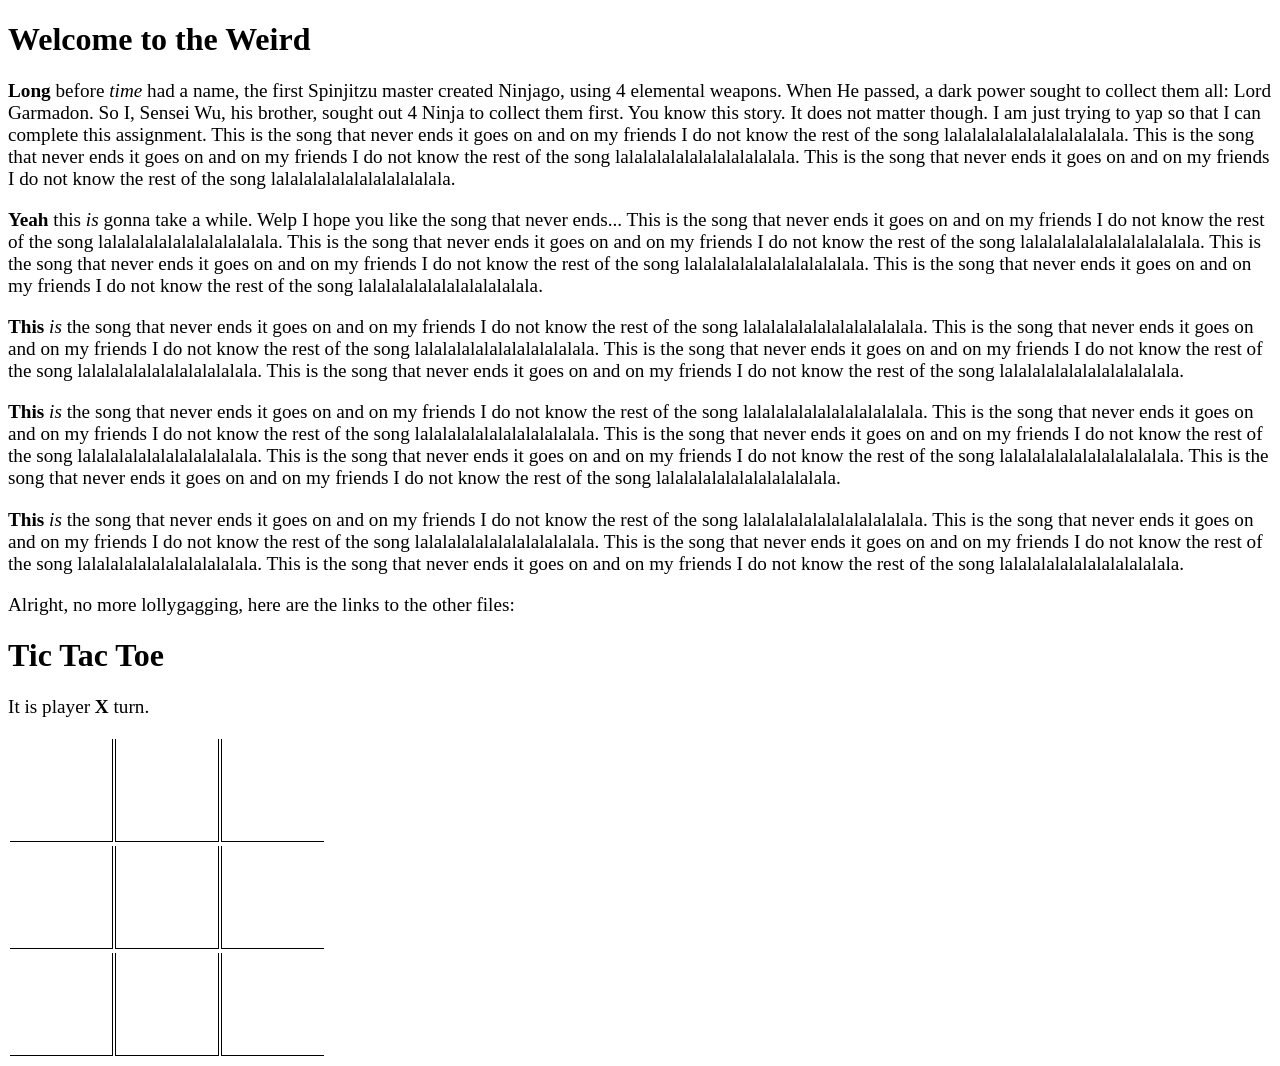
==== index.html @ 06906352 "Add link to fancy.css stylesheet Added a new stylesheet link for fancy.css." ====
<!doctype HTML>
<html>
 <head>
    <title>The Weird Site</title>
    <link href="index.css" type="text/css" rel="stylesheet" >
    <link href="fancy.css" type="text/css" rel="stylesheet" >
 </head>
 <body>
   <h1>Welcome to the Weird</h1>
   <p><b>Long</b> before <i>time</i> had a name, the first Spinjitzu master created Ninjago, using 4 elemental weapons. When He passed, a dark power sought to collect them all: Lord Garmadon.
   So I, Sensei Wu, his brother, sought out 4 Ninja to collect them first. You know this story. It does not matter though. I am just trying to yap so that I can complete this assignment.
   This is the song that never ends it goes on and on my friends I do not know the rest of the song lalalalalalalalalalalalala.
   This is the song that never ends it goes on and on my friends I do not know the rest of the song lalalalalalalalalalalalala.
   This is the song that never ends it goes on and on my friends I do not know the rest of the song lalalalalalalalalalalalala.</p>
   <p><b>Yeah</b> this <i>is</i> gonna take a while. Welp I hope you like the song that never ends...
   This is the song that never ends it goes on and on my friends I do not know the rest of the song lalalalalalalalalalalalala.
   This is the song that never ends it goes on and on my friends I do not know the rest of the song lalalalalalalalalalalalala.
   This is the song that never ends it goes on and on my friends I do not know the rest of the song lalalalalalalalalalalalala.
   This is the song that never ends it goes on and on my friends I do not know the rest of the song lalalalalalalalalalalalala.</p>
   <p><b>This</b> <i>is</i> the song that never ends it goes on and on my friends I do not know the rest of the song lalalalalalalalalalalalala.
   This is the song that never ends it goes on and on my friends I do not know the rest of the song lalalalalalalalalalalalala.
   This is the song that never ends it goes on and on my friends I do not know the rest of the song lalalalalalalalalalalalala.
   This is the song that never ends it goes on and on my friends I do not know the rest of the song lalalalalalalalalalalalala.</p>
   <p><b>This</b> <i>is</i> the song that never ends it goes on and on my friends I do not know the rest of the song lalalalalalalalalalalalala.
   This is the song that never ends it goes on and on my friends I do not know the rest of the song lalalalalalalalalalalalala.
   This is the song that never ends it goes on and on my friends I do not know the rest of the song lalalalalalalalalalalalala.
   This is the song that never ends it goes on and on my friends I do not know the rest of the song lalalalalalalalalalalalala.
   This is the song that never ends it goes on and on my friends I do not know the rest of the song lalalalalalalalalalalalala.</p>
   <p><b>This</b> <i>is</i> the song that never ends it goes on and on my friends I do not know the rest of the song lalalalalalalalalalalalala.
   This is the song that never ends it goes on and on my friends I do not know the rest of the song lalalalalalalalalalalalala.
   This is the song that never ends it goes on and on my friends I do not know the rest of the song lalalalalalalalalalalalala.
   This is the song that never ends it goes on and on my friends I do not know the rest of the song lalalalalalalalalalalalala.</p>
   <p>Alright, no more lollygagging, here are the links to the other files:
    <a></a>
    <a></a>
   </p>

 <h1>Tic Tac Toe</h1>
  <p>It is player
        <span id="turnSpan">someone's</span>
        turn.
  </p>

  <table>
   <tr>
        <td></td>
        <td></td>
        <td></td>
   </tr>
  </table>
  <table>
   <tr>
        <td></td>
        <td></td>
        <td></td>
   </tr>
  </table>
  <table>
   <tr>
        <td></td>
        <td></td>
        <td></td>
   </tr>
  </table>

 <script src="index.js" type="text/javascript"></script>
  
 </body>




  
</html>
---- index.css ----
table {
  boarder-colapse: collapse;
}


td {
    border: 1px solid black;
    width: 100px;
    height: 100px;
    font-size: 90px;
    text-align: center;
    font-family: sans;
    text-align: center;
}

td:nth-child(1) {
        border-left: none;
}

td:nth-child(3) {
        border-right: none;
}

tr:nth-child(1) > td {
        border-top: none;
}

tr:nth-child(3) > td {
        border-bottom: none;
}

#turnSpan {
        font-weight: bold;
}
---- fancy.css ----
#bold {
font-weight: bold;
}
.red {
color: red;
}
p {
font-size: 1.2em;
}
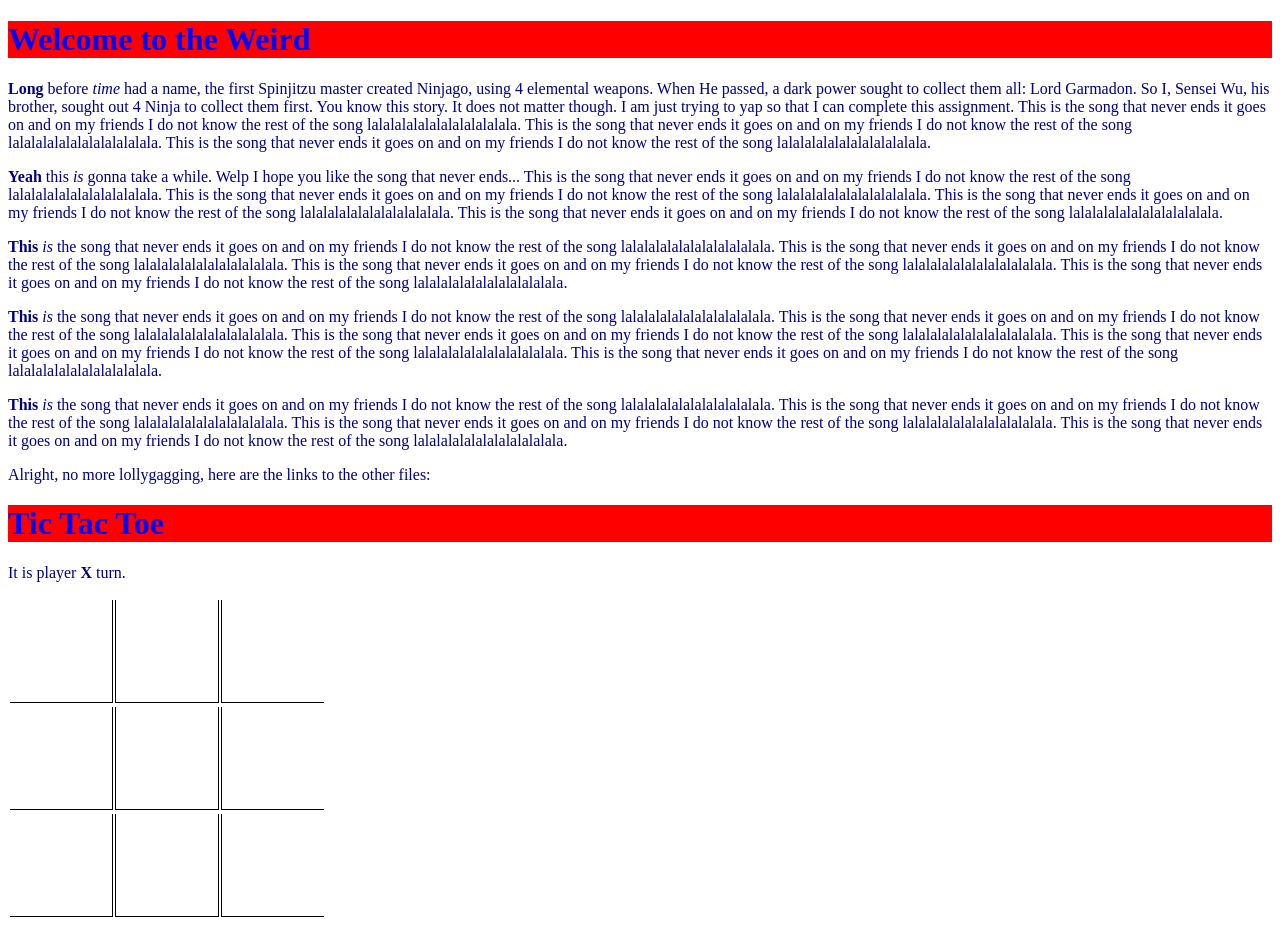
==== commit 12f063c4: "Link index.css stylesheet in the head section" ====
--- a/index.html
+++ b/index.html
@@ -2,8 +2,8 @@
 <html>
  <head>
     <title>The Weird Site</title>
+    <link href="fancy.css" type="text/css" rel="stylesheet" >
     <link href="index.css" type="text/css" rel="stylesheet" >
-    <link href="fancy.css" type="text/css" rel="stylesheet" >
  </head>
  <body>
    <h1>Welcome to the Weird</h1>
--- a/fancy.css
+++ b/fancy.css
@@ -1,9 +1,7 @@
-#bold {
-font-weight: bold;
+body {
+  color: navy
 }
-.red {
-color: red;
+h1 {
+  color: blue;
+  background-color: red;
 }
-p {
-font-size: 1.2em;
-}
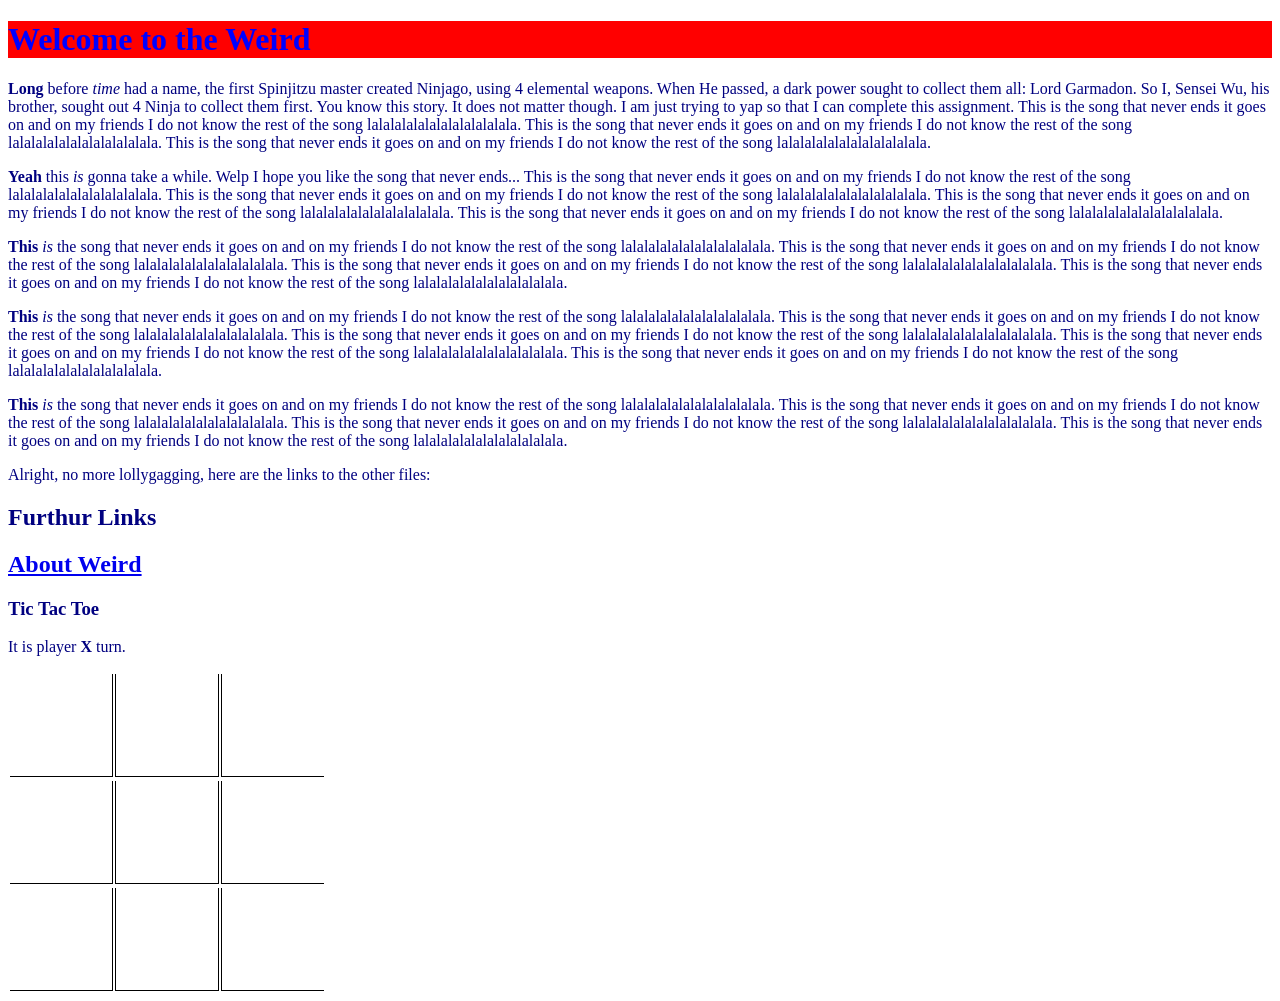
==== commit 454a764b: "Update headings and add links in index.html" ====
--- a/index.html
+++ b/index.html
@@ -31,11 +31,12 @@
    This is the song that never ends it goes on and on my friends I do not know the rest of the song lalalalalalalalalalalalala.
    This is the song that never ends it goes on and on my friends I do not know the rest of the song lalalalalalalalalalalalala.</p>
    <p>Alright, no more lollygagging, here are the links to the other files:
-    <a></a>
-    <a></a>
    </p>
 
- <h1>Tic Tac Toe</h1>
+ <h2>Furthur Links<h2>
+  <a href="about.html">About Weird</a>
+
+ <h3>Tic Tac Toe</h3>
   <p>It is player
         <span id="turnSpan">someone's</span>
         turn.
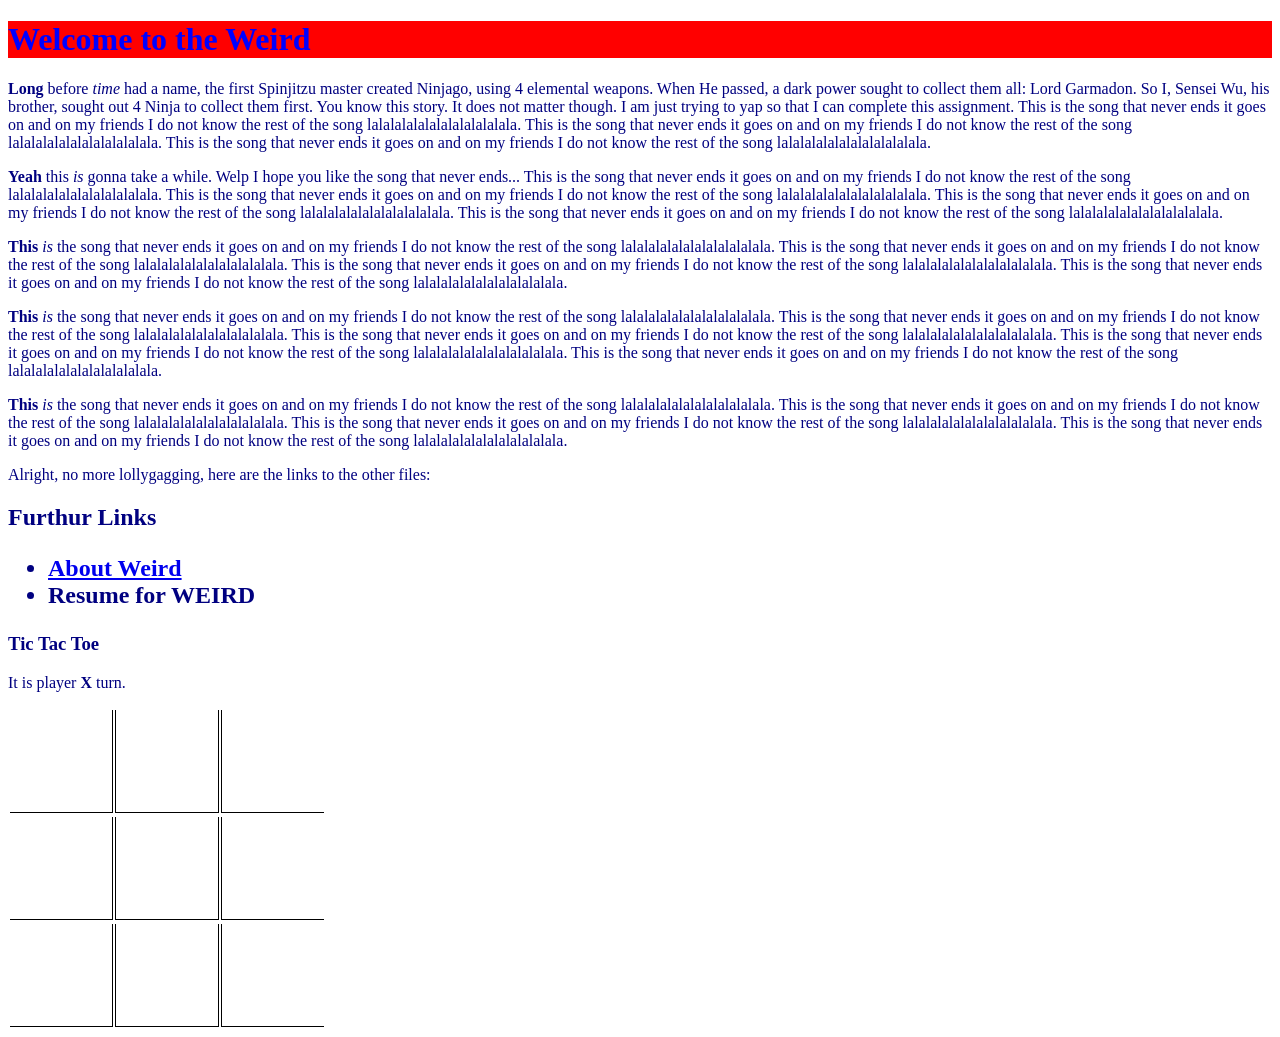
==== commit 3ec6c3fe: "Refactor links into an unordered list" ====
--- a/index.html
+++ b/index.html
@@ -34,8 +34,10 @@
    </p>
 
  <h2>Furthur Links<h2>
-  <a href="about.html">About Weird</a>
-
+  <ul>
+   <li><a href="about.html">About Weird</a></li>
+   <li><a>Resume for WEIRD</a></li>
+  </ul>
  <h3>Tic Tac Toe</h3>
   <p>It is player
         <span id="turnSpan">someone's</span>
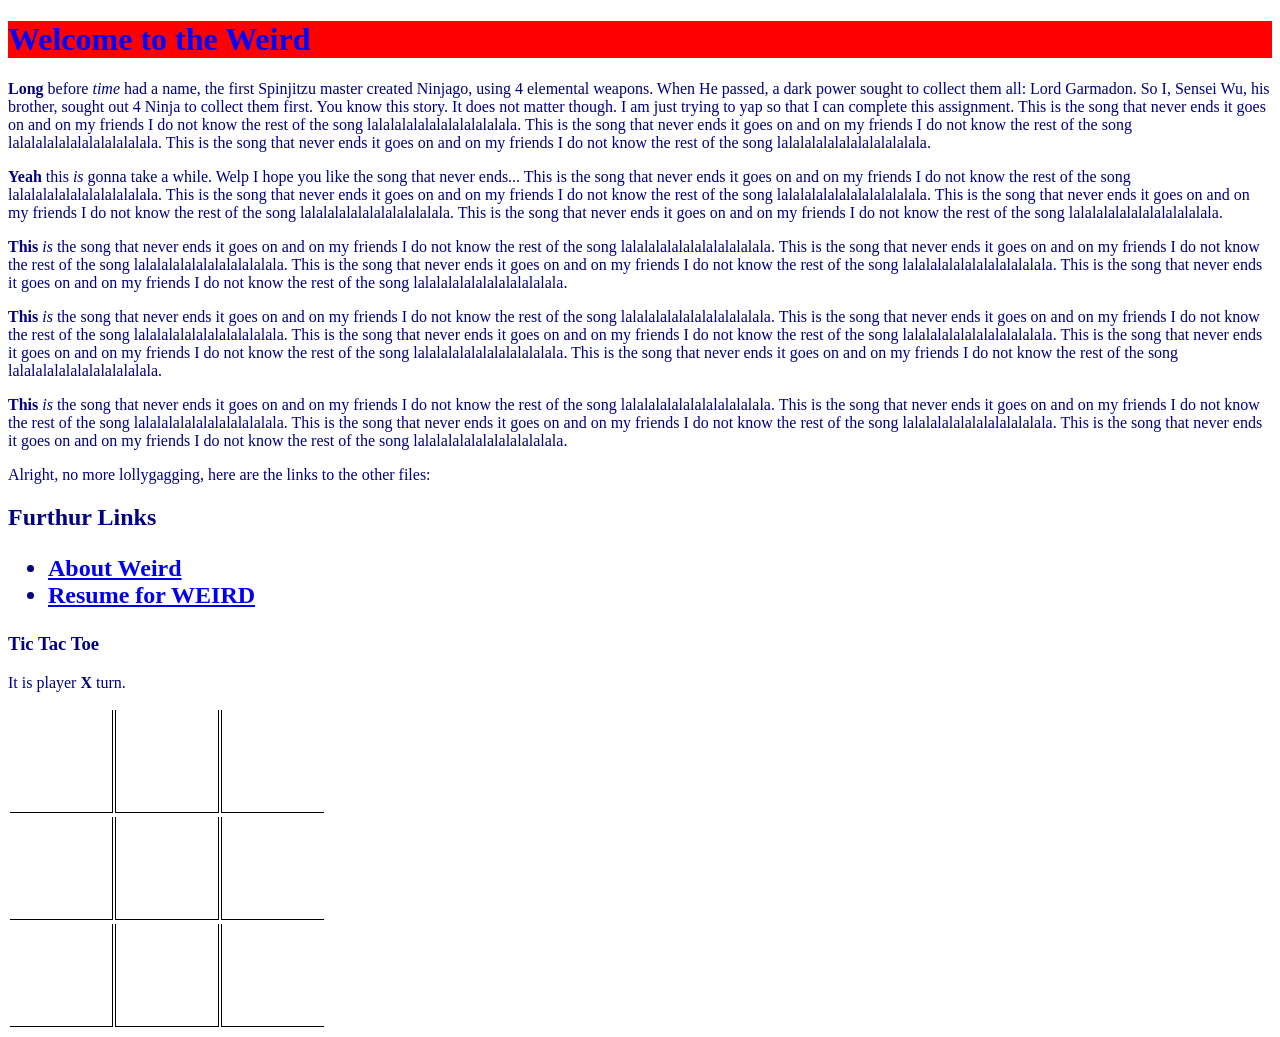
==== commit 19a311b8: "Update resume link in index.html" ====
--- a/index.html
+++ b/index.html
@@ -3,7 +3,6 @@
  <head>
     <title>The Weird Site</title>
     <link href="fancy.css" type="text/css" rel="stylesheet" >
-    <link href="index.css" type="text/css" rel="stylesheet" >
  </head>
  <body>
    <h1>Welcome to the Weird</h1>
@@ -36,7 +35,7 @@
  <h2>Furthur Links<h2>
   <ul>
    <li><a href="about.html">About Weird</a></li>
-   <li><a>Resume for WEIRD</a></li>
+   <li><a href="resume.html">Resume for WEIRD</a></li>
   </ul>
  <h3>Tic Tac Toe</h3>
   <p>It is player
--- a/fancy.css
+++ b/fancy.css
@@ -1,6 +1,43 @@
 body {
   color: navy
 }
+
+table {
+  boarder-colapse: collapse;
+}
+
+
+td {
+    border: 1px solid black;
+    width: 100px;
+    height: 100px;
+    font-size: 90px;
+    text-align: center;
+    font-family: sans;
+    text-align: center;
+}
+
+td:nth-child(1) {
+        border-left: none;
+}
+
+td:nth-child(3) {
+        border-right: none;
+}
+
+tr:nth-child(1) > td {
+        border-top: none;
+}
+
+tr:nth-child(3) > td {
+        border-bottom: none;
+}
+
+#turnSpan {
+        font-weight: bold;
+}
+
+
 h1 {
   color: blue;
   background-color: red;
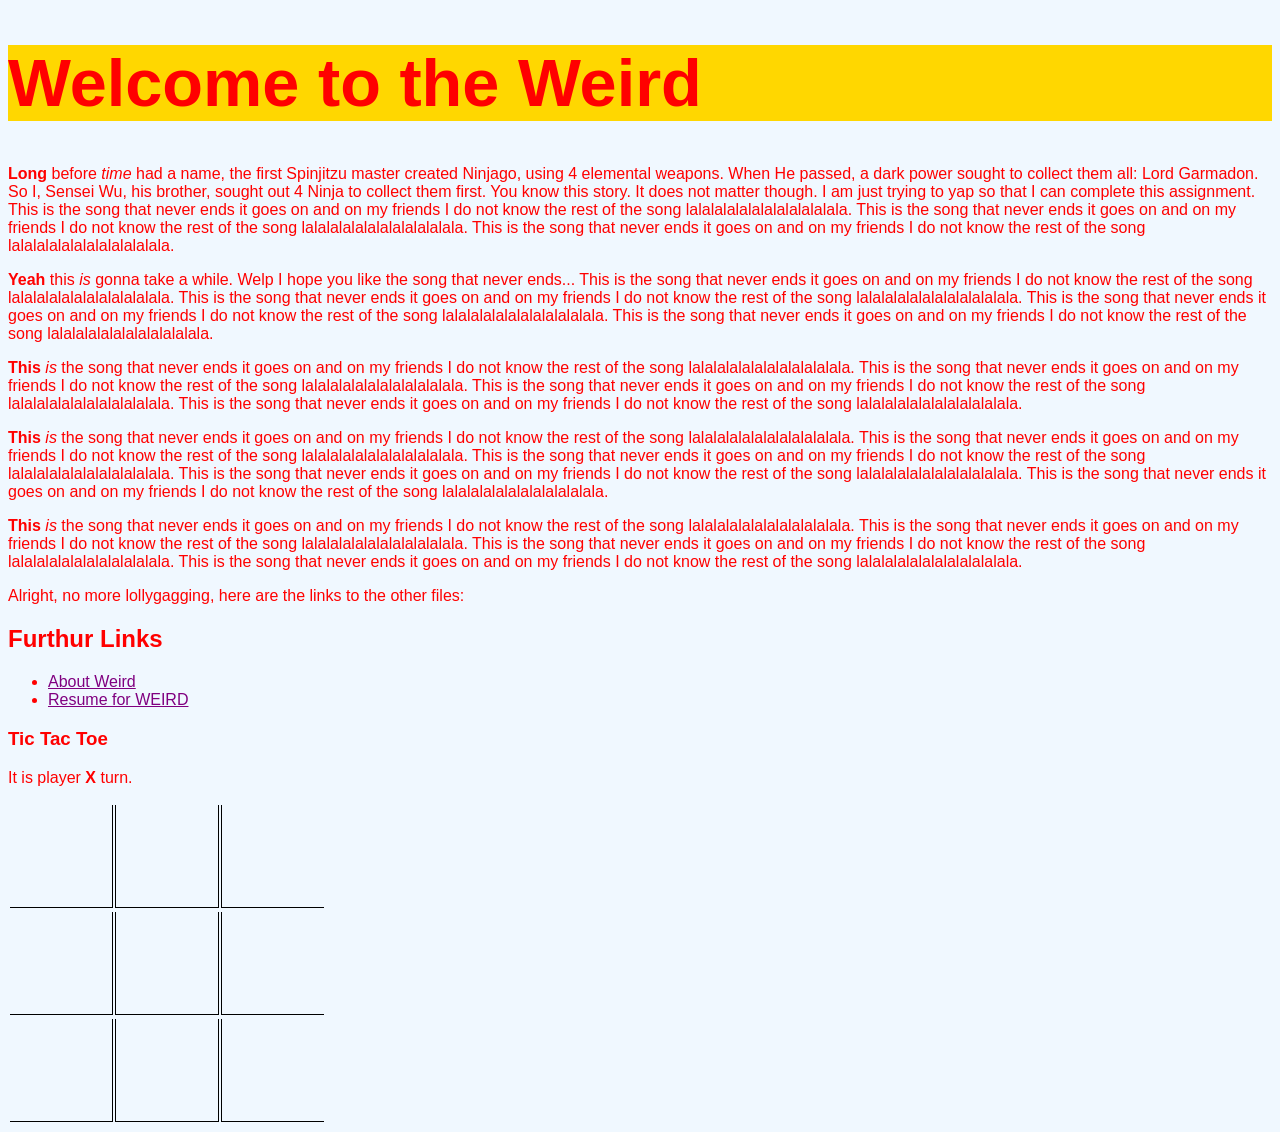
==== commit 8dce04ac: "Fix HTML structure and formatting issues" ====
--- a/index.html
+++ b/index.html
@@ -1,5 +1,5 @@
 <!doctype HTML>
-<html>
+<html lang="en-US">
  <head>
     <title>The Weird Site</title>
     <link href="fancy.css" type="text/css" rel="stylesheet" >
@@ -32,16 +32,16 @@
    <p>Alright, no more lollygagging, here are the links to the other files:
    </p>
 
- <h2>Furthur Links<h2>
-  <ul>
-   <li><a href="about.html">About Weird</a></li>
-   <li><a href="resume.html">Resume for WEIRD</a></li>
-  </ul>
- <h3>Tic Tac Toe</h3>
-  <p>It is player
+   <h2>Furthur Links</h2>
+    <p><ul>
+     <li><a href="about.html">About Weird</a></li>
+     <li><a href="resume.html">Resume for WEIRD</a></li>
+    </ul></p>
+   <h3>Tic Tac Toe</h3>
+    <p>It is player
         <span id="turnSpan">someone's</span>
         turn.
-  </p>
+    </p>
 
   <table>
    <tr>
@@ -65,7 +65,7 @@
    </tr>
   </table>
 
- <script src="index.js" type="text/javascript"></script>
+ <script src="index.js"></script>
   
  </body>
 
--- a/fancy.css
+++ b/fancy.css
@@ -1,5 +1,11 @@
 body {
-  color: navy
+  color: red;
+  font-family: Verdana, sans-serif;
+  background-color: AliceBlue;
+}
+
+a {
+ color: purple;
 }
 
 table {
@@ -37,8 +43,8 @@
         font-weight: bold;
 }
 
-
 h1 {
-  color: blue;
-  background-color: red;
+  font-size: 50pt;
+  color: red;
+  background-color: gold;
 }
